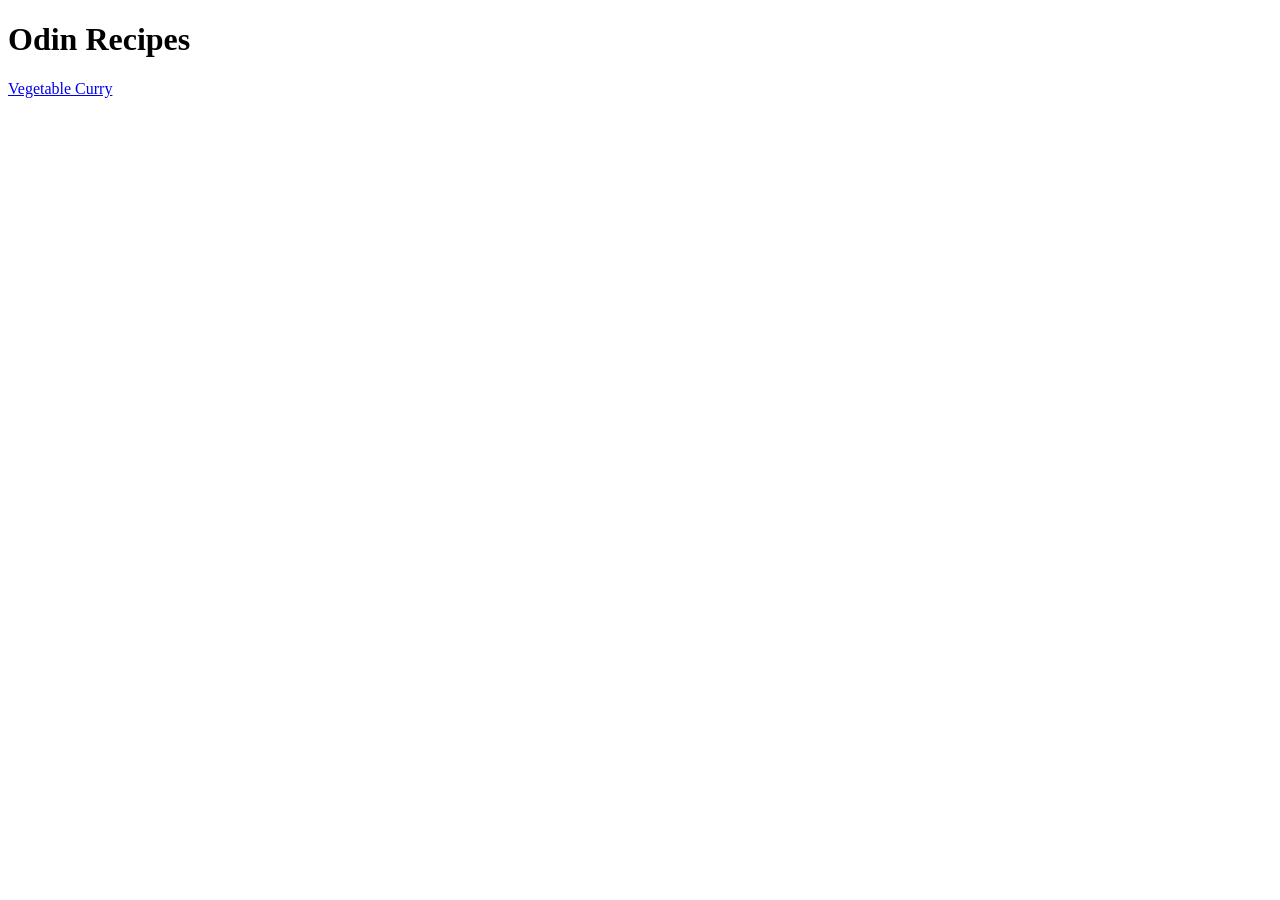
==== index.html @ dcd2a2f8 "created index and recipe page added boilerplates added link to index and image recipe and steps" ====
<!DOCTYPE html>
<html lang="en">
<head>
    <meta charset="UTF-8">
    <meta name="viewport" content="width=device-width, initial-scale=1.0">
    <title>Document</title>
</head>
<body>
  <h1>Odin Recipes</h1>
  <a href="recipes/veg-curry.html">Vegetable Curry</a>  
</body>
</html>
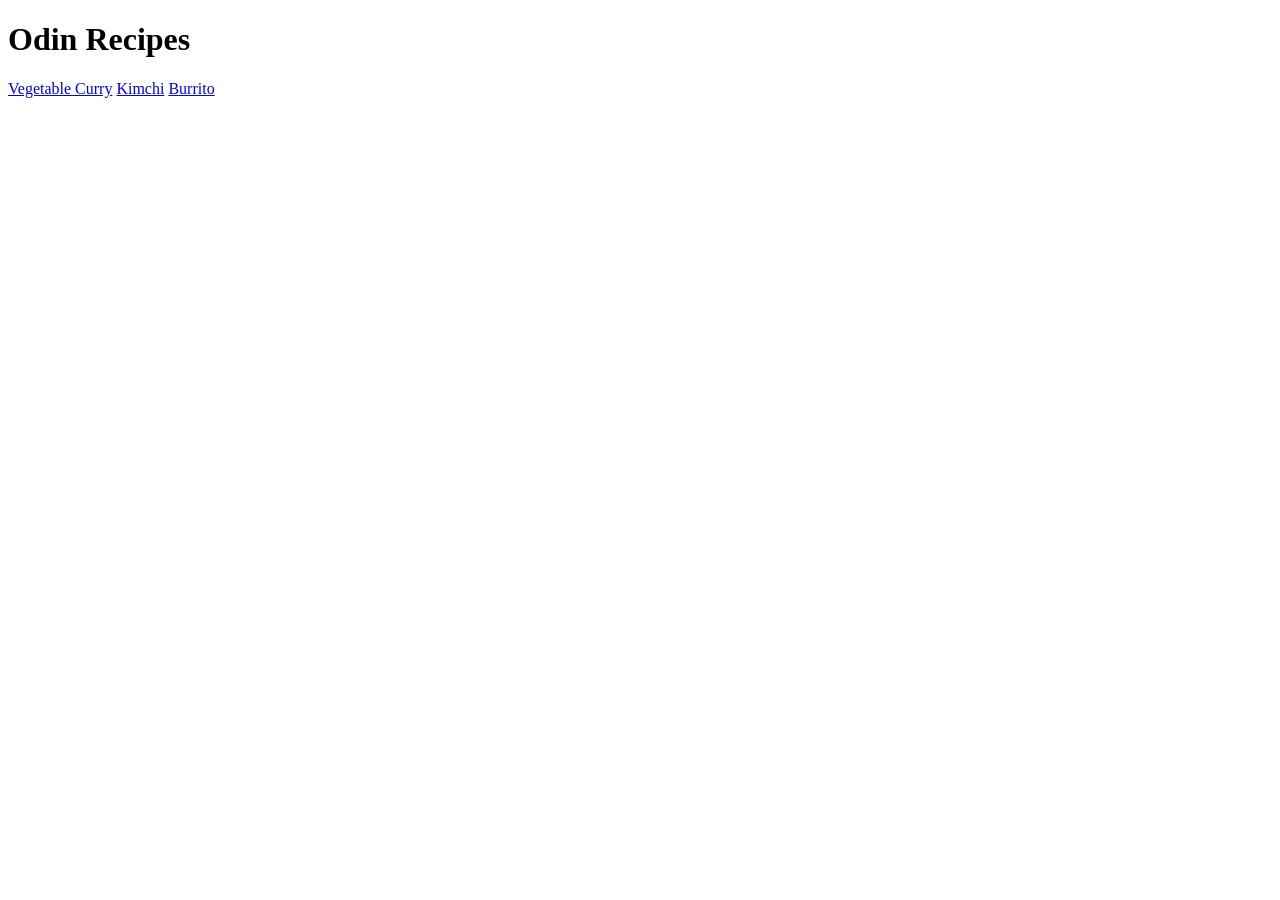
==== commit c43d54e8: "added links to two new recipes" ====
--- a/index.html
+++ b/index.html
@@ -3,10 +3,12 @@
 <head>
     <meta charset="UTF-8">
     <meta name="viewport" content="width=device-width, initial-scale=1.0">
-    <title>Document</title>
+    <title>Odin Recipes</title>
 </head>
 <body>
   <h1>Odin Recipes</h1>
-  <a href="recipes/veg-curry.html">Vegetable Curry</a>  
+  <a href="recipes/veg-curry.html">Vegetable Curry</a>
+  <a href="recipes/kimchi.html">Kimchi</a>
+  <a href="recipes/burrito.html">Burrito</a>  
 </body>
 </html>
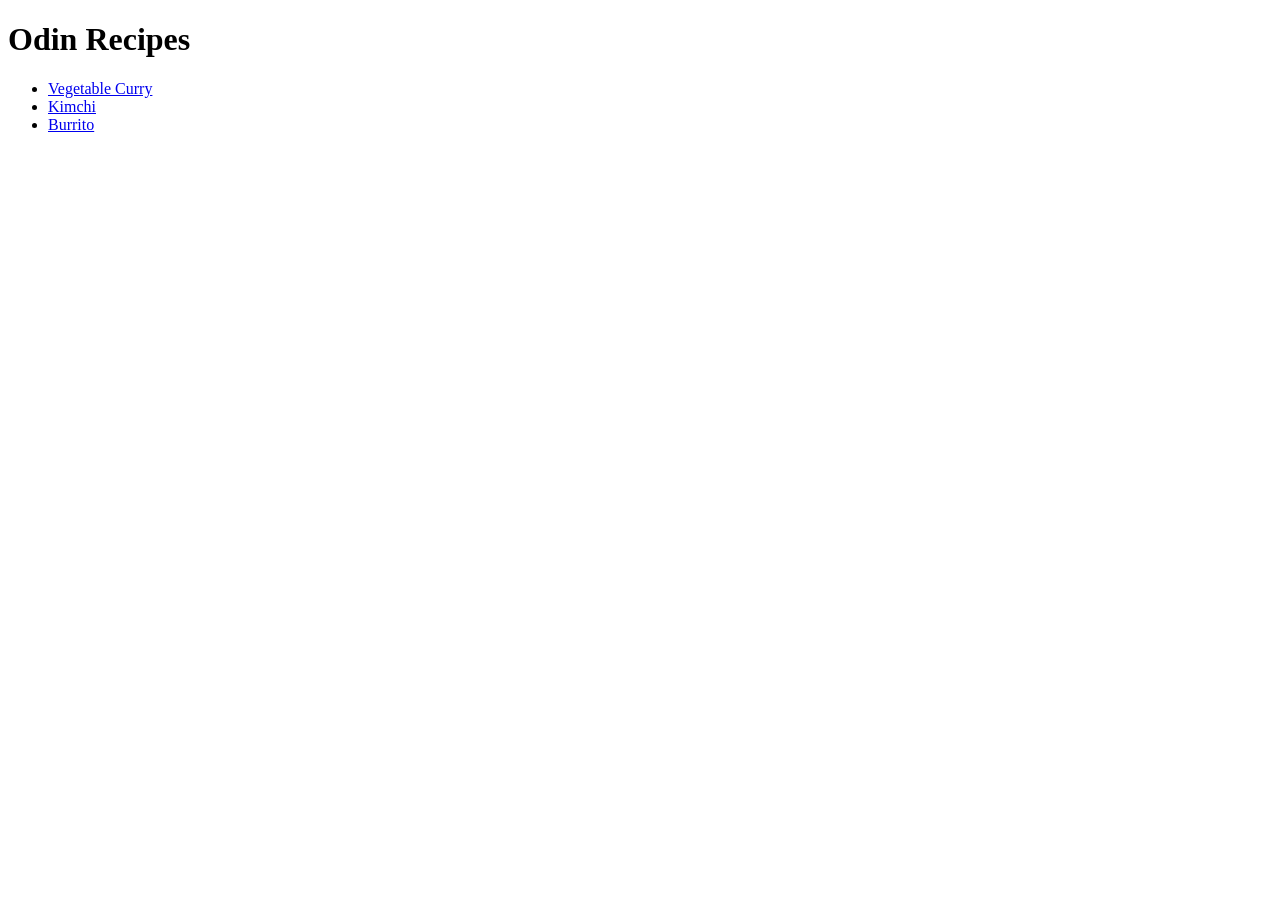
==== commit 88619010: "changed links to a list" ====
--- a/index.html
+++ b/index.html
@@ -7,8 +7,10 @@
 </head>
 <body>
   <h1>Odin Recipes</h1>
-  <a href="recipes/veg-curry.html">Vegetable Curry</a>
-  <a href="recipes/kimchi.html">Kimchi</a>
-  <a href="recipes/burrito.html">Burrito</a>  
+    <ul>  
+      <li><a href="recipes/veg-curry.html">Vegetable Curry</a></li>
+      <li><a href="recipes/kimchi.html">Kimchi</a></li>
+      <li><a href="recipes/burrito.html">Burrito</a></li>
+    </ul>  
 </body>
 </html>
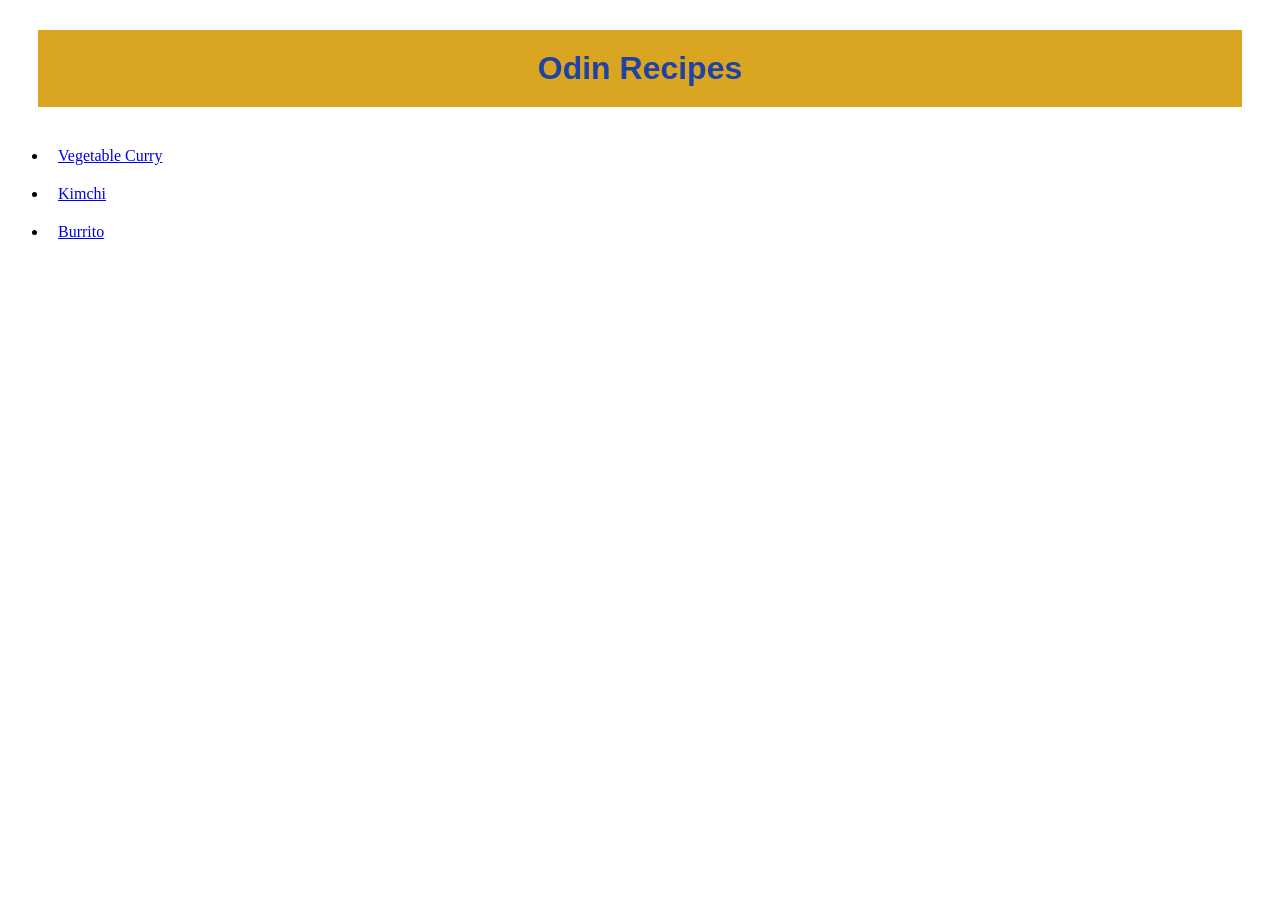
==== commit 6b097dd2: "stuff" ====
--- a/index.html
+++ b/index.html
@@ -4,13 +4,14 @@
     <meta charset="UTF-8">
     <meta name="viewport" content="width=device-width, initial-scale=1.0">
     <title>Odin Recipes</title>
+    <link rel="stylesheet" href="styles.css">
 </head>
 <body>
   <h1>Odin Recipes</h1>
     <ul>  
-      <li><a href="recipes/veg-curry.html">Vegetable Curry</a></li>
-      <li><a href="recipes/kimchi.html">Kimchi</a></li>
-      <li><a href="recipes/burrito.html">Burrito</a></li>
+      <li class="list one"><a href="recipes/veg-curry.html">Vegetable Curry</a></li>
+      <li class="list two"><a href="recipes/kimchi.html">Kimchi</a></li>
+      <li class="list three"><a href="recipes/burrito.html">Burrito</a></li>
     </ul>  
 </body>
 </html>
--- a/styles.css
+++ b/styles.css
@@ -0,0 +1,17 @@
+body {
+font-family: 'Franklin Gothic Medium', 'Arial Narrow', Arial, sans-serif;    
+}
+
+h1 {
+background-color: goldenrod;
+color: rgb(30, 67, 162);
+text-align: center;
+padding: 20px;
+margin: 30px;
+border: 40px;    
+}
+
+.list {
+padding: 10px;
+font-family: cursive;       
+}
